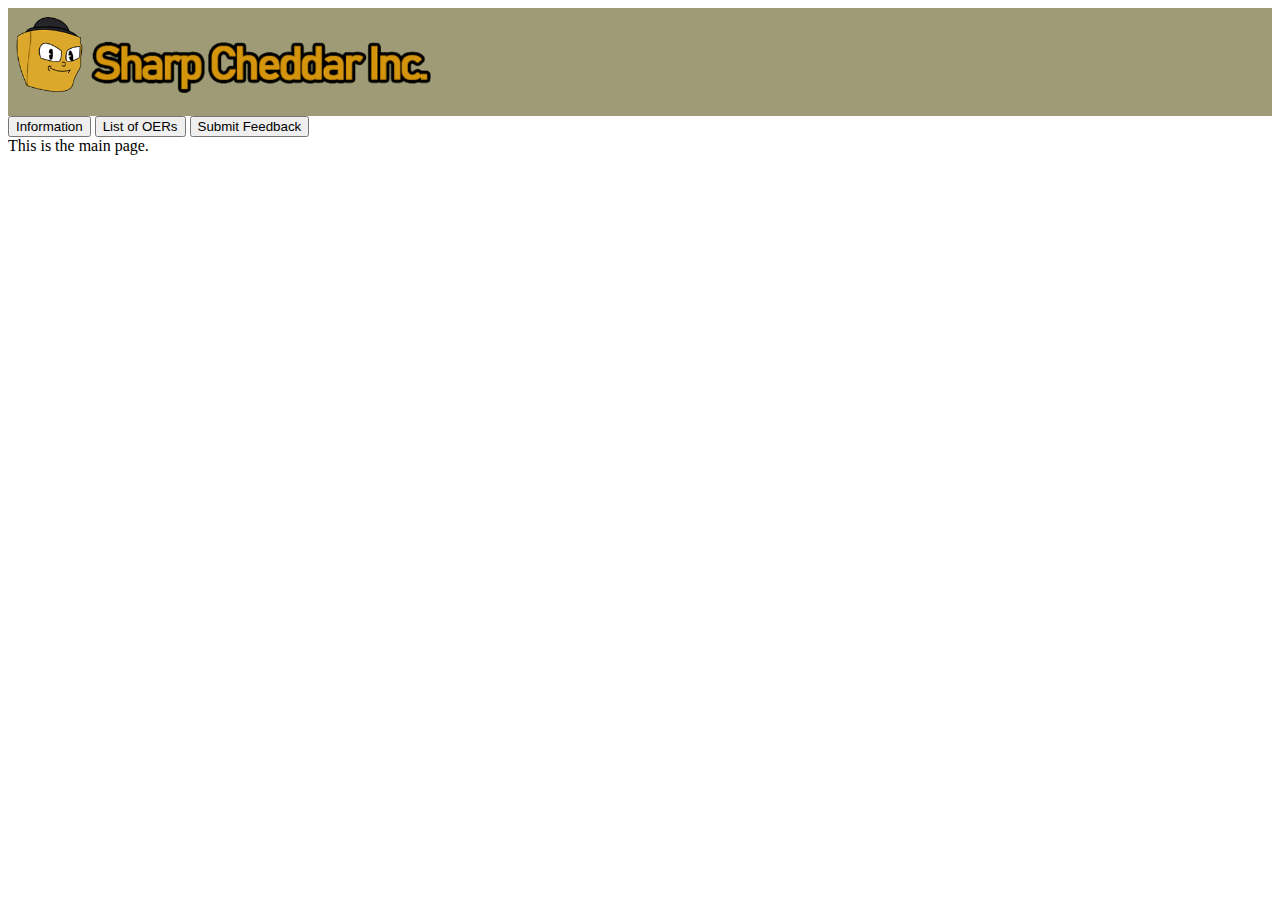
==== index.html @ 60635732 "update banner to fit on screen" ====
<!DOCTYPE html>
<!--
    Licensed to the Apache Software Foundation (ASF) under one
    or more contributor license agreements.  See the NOTICE file
    distributed with this work for additional information
    regarding copyright ownership.  The ASF licenses this file
    to you under the Apache License, Version 2.0 (the
    "License"); you may not use this file except in compliance
    with the License.  You may obtain a copy of the License at

    http://www.apache.org/licenses/LICENSE-2.0

    Unless required by applicable law or agreed to in writing,
    software distributed under the License is distributed on an
    "AS IS" BASIS, WITHOUT WARRANTIES OR CONDITIONS OF ANY
     KIND, either express or implied.  See the License for the
    specific language governing permissions and limitations
    under the License.
-->
<html>
    <head>
        <!--
        Customize this policy to fit your own app's needs. For more guidance, see:
            https://github.com/apache/cordova-plugin-whitelist/blob/master/README.md#content-security-policy
        Some notes:
            * gap: is required only on iOS (when using UIWebView) and is needed for JS->native communication
            * https://ssl.gstatic.com is required only on Android and is needed for TalkBack to function properly
            * Disables use of inline scripts in order to mitigate risk of XSS vulnerabilities. To change this:
                * Enable inline JS: add 'unsafe-inline' to default-src
        -->
        <meta http-equiv="Content-Security-Policy" content="default-src 'self' data: gap: https://ssl.gstatic.com 'unsafe-eval'; style-src 'self' 'unsafe-inline'; media-src *; img-src 'self' data: content:;">
        <meta name="format-detection" content="telephone=no">
        <meta name="msapplication-tap-highlight" content="no">
        <meta name="viewport" content="initial-scale=1, width=device-width, viewport-fit=cover">
        <link rel="stylesheet" type="text/css" href="css/index.css">
        <title>Hello World</title>
    </head>
    <body>
        <div class="heading">
			<img src="img\heading.png" height="100%"></img>
		</div>
		<a href="Info.html"><button>Information</button></a>
		<a href="List.html"><button>List of OERs</button></a>
		<a href="Feedback.html"><button>Submit Feedback</button></a>
		<br>
		This is the main page.
        <script type="text/javascript" src="js/index.js"></script>
    </body>
</html>
---- css/index.css ----
/*
 * Licensed to the Apache Software Foundation (ASF) under one
 * or more contributor license agreements.  See the NOTICE file
 * distributed with this work for additional information
 * regarding copyright ownership.  The ASF licenses this file
 * to you under the Apache License, Version 2.0 (the
 * "License"); you may not use this file except in compliance
 * with the License.  You may obtain a copy of the License at
 *
 * http://www.apache.org/licenses/LICENSE-2.0
 *
 * Unless required by applicable law or agreed to in writing,
 * software distributed under the License is distributed on an
 * "AS IS" BASIS, WITHOUT WARRANTIES OR CONDITIONS OF ANY
 * KIND, either express or implied.  See the License for the
 * specific language governing permissions and limitations
 * under the License.
 */
.heading {
	background-color: #9e9b76;
	height: 12vh;
	width: 100%
}
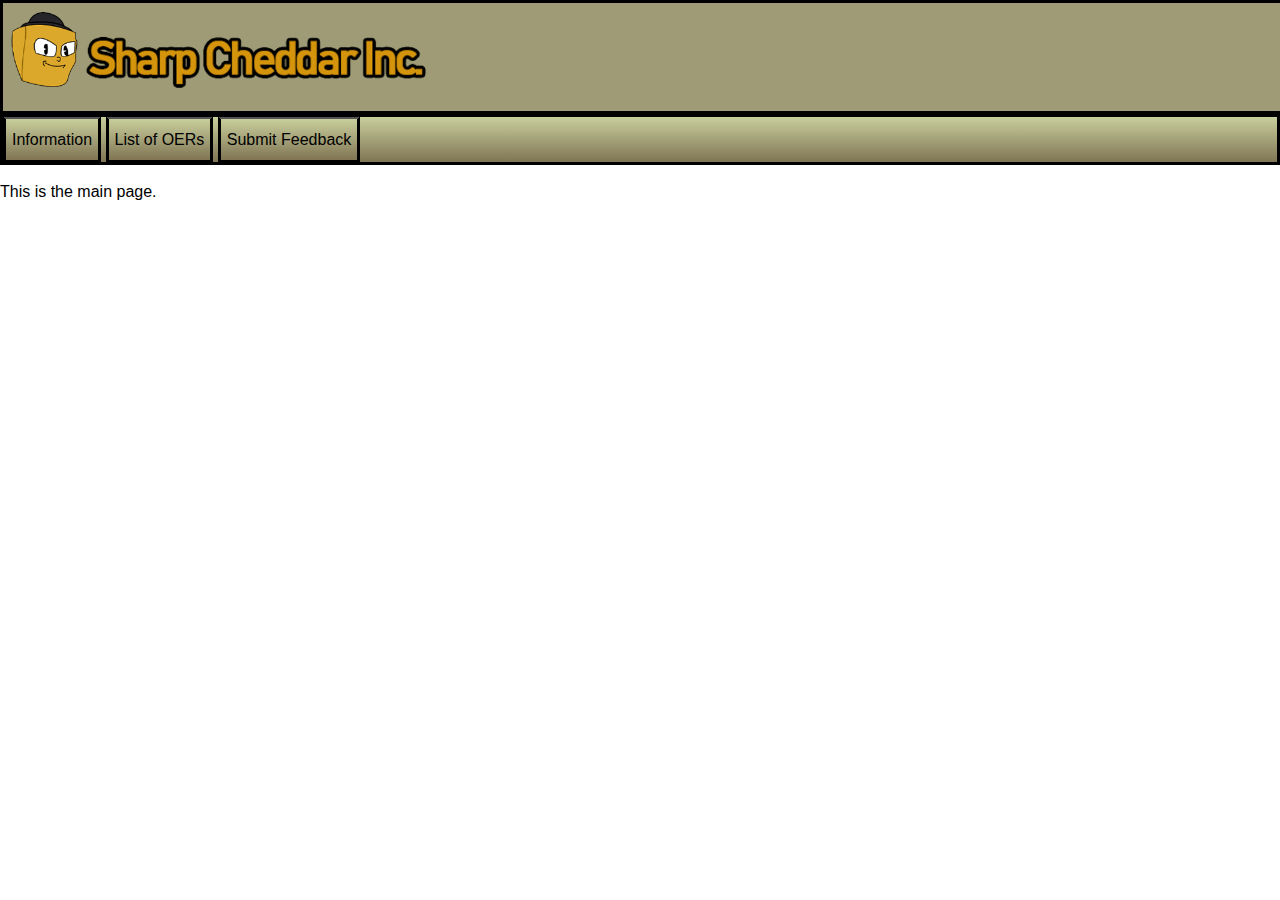
==== commit 906347e8: "added toolbar buttons" ====
--- a/index.html
+++ b/index.html
@@ -39,9 +39,11 @@
         <div class="heading">
 			<img src="img\heading.png" height="100%"></img>
 		</div>
-		<a href="Info.html"><button>Information</button></a>
-		<a href="List.html"><button>List of OERs</button></a>
-		<a href="Feedback.html"><button>Submit Feedback</button></a>
+		<div class="tabs">
+			<a href="Info.html"><button class="links">Information</button></a>
+			<a href="List.html"><button class="links">List of OERs</button></a>
+			<a href="Feedback.html"><button class="links">Submit Feedback</button></a>
+		</div>
 		<br>
 		This is the main page.
         <script type="text/javascript" src="js/index.js"></script>
--- a/css/index.css
+++ b/css/index.css
@@ -16,8 +16,31 @@
  * specific language governing permissions and limitations
  * under the License.
  */
+html, body {
+    margin: 0;
+    padding: 0;
+	font-family: arial;
+}
 .heading {
 	background-color: #9e9b76;
 	height: 12vh;
-	width: 100%
+	width: 100%;
+	border-style: solid;
 }
+.links {
+	margin: 0;
+	height: 100%;
+	font-size: 100%;
+	border-right: solid;
+	border-left: solid;
+	border-width: small;
+	border-color: black;
+	background-image: linear-gradient(to bottom, #c8ce9c, #807554);
+}
+.tabs {
+	height: 5vh;
+	margin: 0;
+	padding: 0;
+	border-style: solid;
+	background-image: linear-gradient(to bottom, #c8ce9c, #807554);
+}
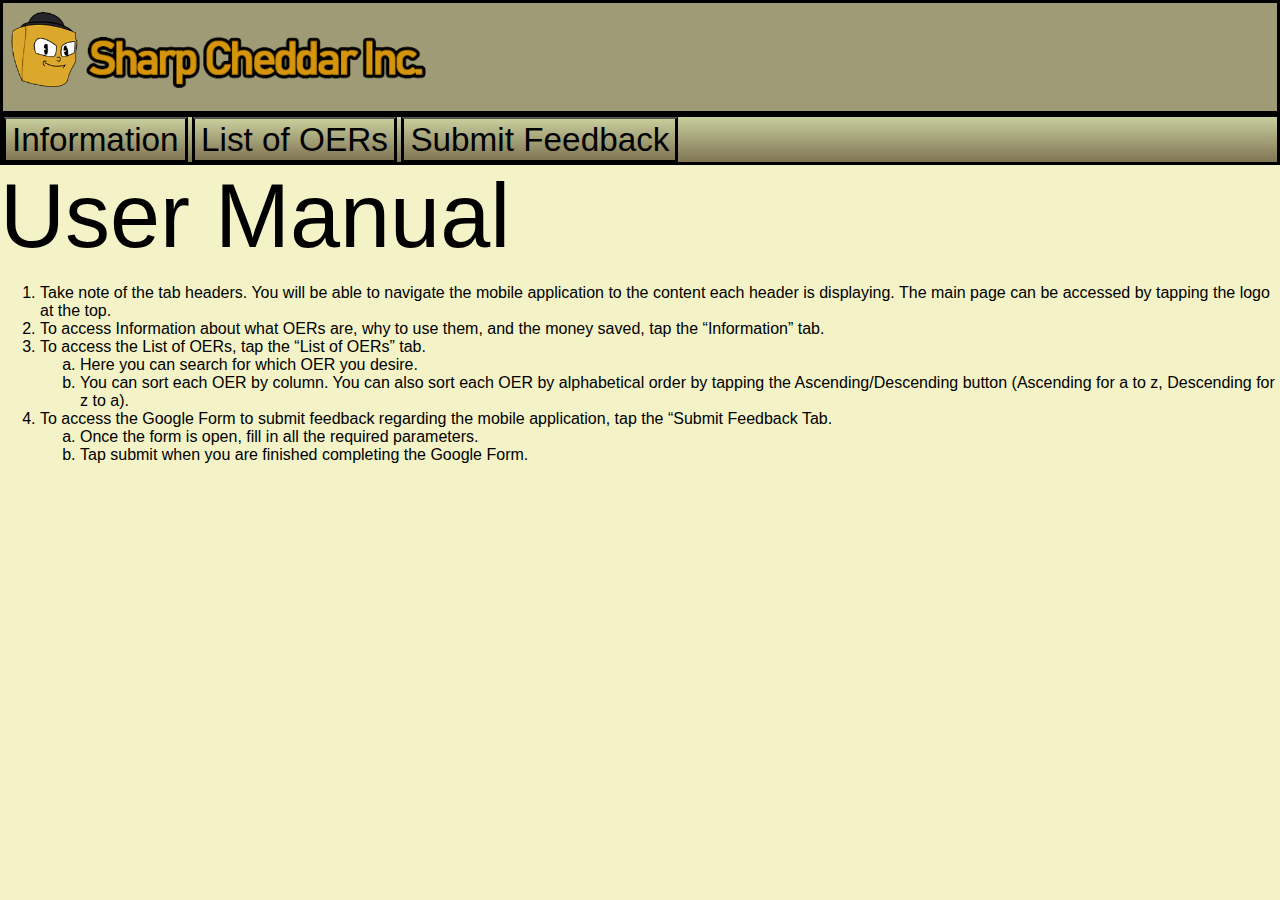
==== commit 9d2c9cef: "added user manual" ====
--- a/index.html
+++ b/index.html
@@ -37,15 +37,38 @@
     </head>
     <body>
         <div class="heading">
-			<img src="img\heading.png" height="100%"></img>
+			<a href="index.html">
+				<img src="img\heading.png" height="100%"></img>
+			</a>
 		</div>
 		<div class="tabs">
 			<a href="Info.html"><button class="links">Information</button></a>
 			<a href="List.html"><button class="links">List of OERs</button></a>
 			<a href="Feedback.html"><button class="links">Submit Feedback</button></a>
 		</div>
-		<br>
-		This is the main page.
+		<div class="section">
+			<div class ="sectionHeader">
+				User Manual
+			</div>
+			<div>
+				<ol>
+					<li>Take note of the tab headers. You will be able to navigate the mobile application to the content each header is displaying. The main page can be accessed by tapping the logo at the top.</li>
+					<li>To access Information about what OERs are, why to use them, and the money saved, tap the “Information” tab.</li>
+					<li>To access the List of OERs, tap the “List of OERs” tab. 
+						<ol type="a">
+							<li>Here you can search for which OER you desire.</li>
+							<li>You can sort each OER by column. You can also sort each OER by alphabetical order by tapping the Ascending/Descending button (Ascending for a to z, Descending for z to a).</li>
+						</ol>
+					</li>
+					<li>To access the Google Form to submit feedback regarding the mobile application, tap the “Submit Feedback Tab.
+						<ol type="a">
+							<li>Once the form is open, fill in all the required parameters.</li>
+							<li>Tap submit when you are finished completing the Google Form.</li>
+						</ol>
+					</li>
+
+			</div>
+		</div>
         <script type="text/javascript" src="js/index.js"></script>
     </body>
 </html>
--- a/css/index.css
+++ b/css/index.css
@@ -20,22 +20,23 @@
     margin: 0;
     padding: 0;
 	font-family: arial;
+	background-color: #f3f3c7;
 }
 .heading {
 	background-color: #9e9b76;
 	height: 12vh;
-	width: 100%;
 	border-style: solid;
 }
 .links {
-	margin: 0;
-	height: 100%;
-	font-size: 100%;
+	color: black;
+	font-size: 3.7vmin;
 	border-right: solid;
 	border-left: solid;
 	border-width: small;
 	border-color: black;
 	background-image: linear-gradient(to bottom, #c8ce9c, #807554);
+	height: 100%;
+	max-width: 40%;
 }
 .tabs {
 	height: 5vh;
@@ -44,3 +45,51 @@
 	border-style: solid;
 	background-image: linear-gradient(to bottom, #c8ce9c, #807554);
 }
+table { 
+	border-top: solid; 
+	border-bottom: solid;
+	border-collapse: collapse; 
+	width: 100%;
+	height: 100%;
+}
+table td { 
+	border-left:solid; 
+}
+table td:first-child { 
+	border-left: none; 
+}
+table tr{
+	border-top: solid;
+}
+table tr:first-child{
+	border-top: none;
+}
+.searchBox {
+	border: solid;
+	width: 75vw;
+	height: 75vh;
+	margin: auto;
+	margin-top: 2vh;
+	overflow-y: scroll;
+	overflow-x: hidden;
+	background-color: white;
+}
+.searchBar{
+	display: flex;
+	align-items: right;
+	width: 100%;
+}
+.sectionHeader {
+	font-size: 10vmin;
+}
+.sectionText {
+	text-indent: 5%
+}
+.infoText {
+	margin: 2vw;
+}
+.form {
+	display: flex;
+	width: 100vw;
+	height: 81vh;
+}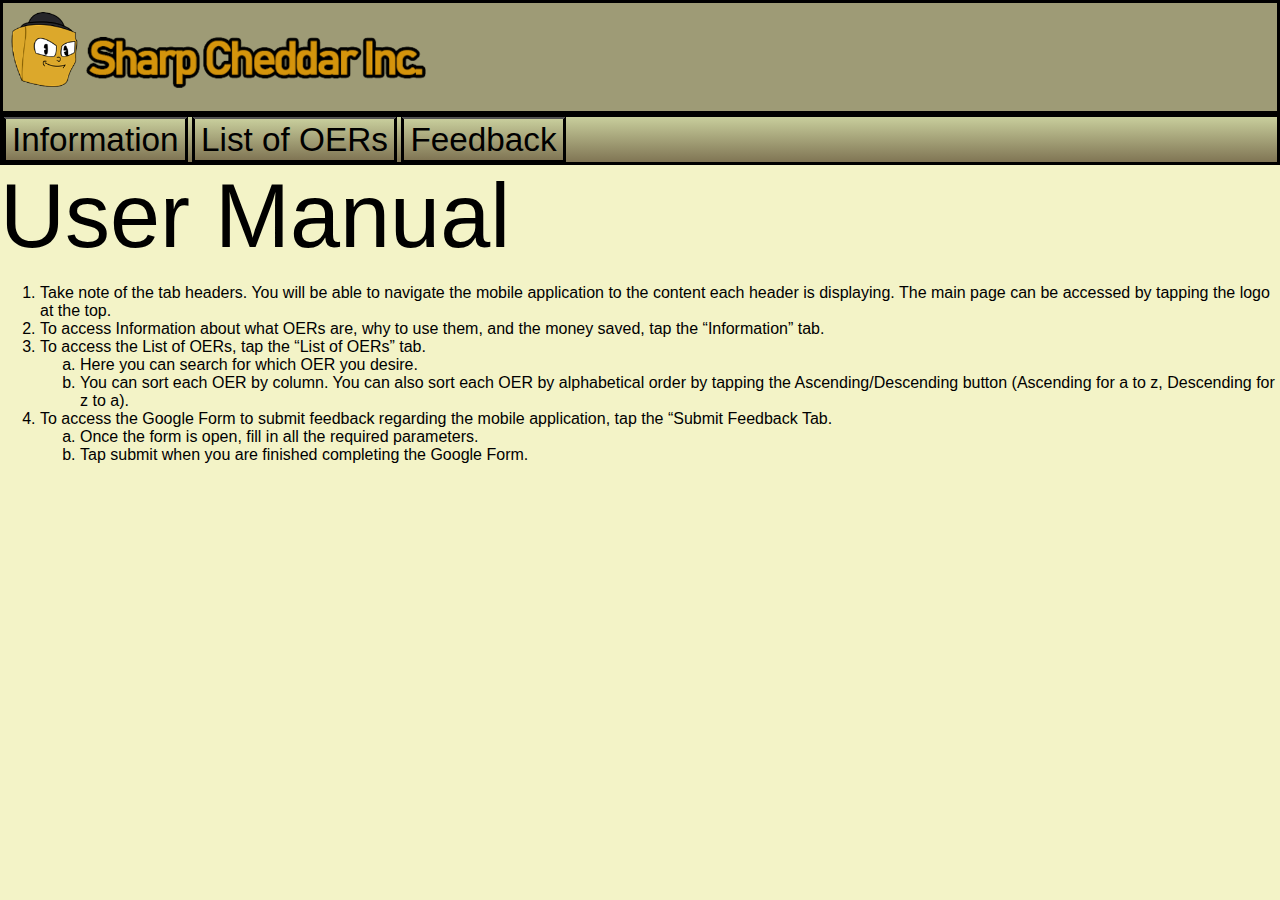
==== commit ddef6ecd: "change from "Submit Feedback" to "Feedback"" ====
--- a/index.html
+++ b/index.html
@@ -44,7 +44,7 @@
 		<div class="tabs">
 			<a href="Info.html"><button class="links">Information</button></a>
 			<a href="List.html"><button class="links">List of OERs</button></a>
-			<a href="Feedback.html"><button class="links">Submit Feedback</button></a>
+			<a href="Feedback.html"><button class="links">Feedback</button></a>
 		</div>
 		<div class="section">
 			<div class ="sectionHeader">
--- a/css/index.css
+++ b/css/index.css
@@ -34,7 +34,7 @@
 	border-left: solid;
 	border-width: small;
 	border-color: black;
-	background-image: linear-gradient(to bottom, #c8ce9c, #807554);
+	background: linear-gradient(to bottom, #c8ce9c, #807554);
 	height: 100%;
 	max-width: 40%;
 }
@@ -43,7 +43,7 @@
 	margin: 0;
 	padding: 0;
 	border-style: solid;
-	background-image: linear-gradient(to bottom, #c8ce9c, #807554);
+	background: linear-gradient(to bottom, #c8ce9c, #807554);
 }
 table { 
 	border-top: solid; 
@@ -92,4 +92,21 @@
 	display: flex;
 	width: 100vw;
 	height: 81vh;
+}
+.current {
+	color: black;
+	font-size: 3.7vmin;
+	border-right: solid;
+	border-left: solid;
+	border-width: small;
+	border-color: black;
+	height: 100%;
+	max-width: 40%;
+	background: linear-gradient(to bottom, #cfc05f, #c19e24);
+}
+.g-recaptcha {
+	display: flex;
+	align-items: center;
+	justify-content: space-around;
+	margin-top: 2vh;
 }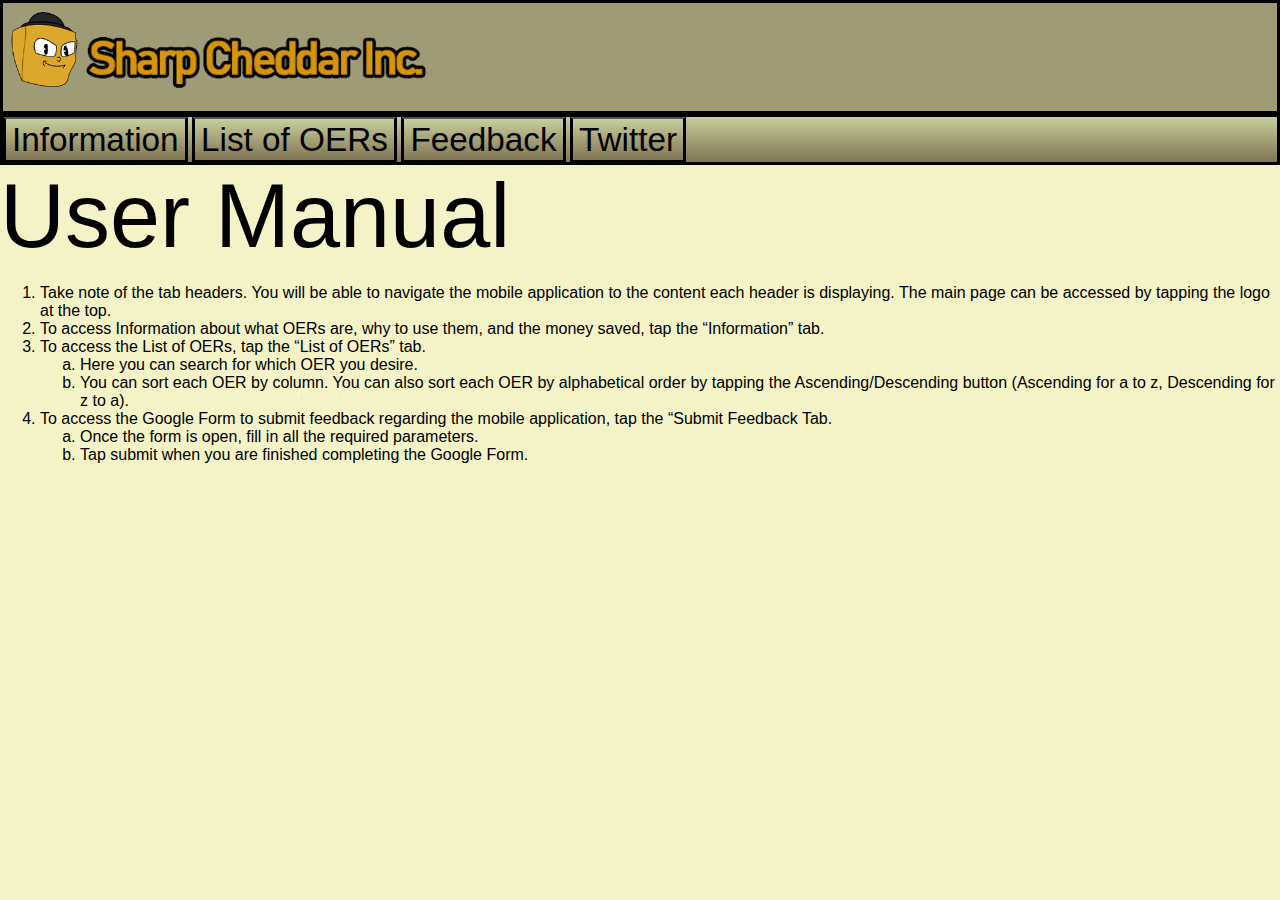
==== commit 2ecc7e00: "added "Twitter" page" ====
--- a/index.html
+++ b/index.html
@@ -45,6 +45,7 @@
 			<a href="Info.html"><button class="links">Information</button></a>
 			<a href="List.html"><button class="links">List of OERs</button></a>
 			<a href="Feedback.html"><button class="links">Feedback</button></a>
+			<a href="Twitter.html"><button class="links">Twitter</button></a>
 		</div>
 		<div class="section">
 			<div class ="sectionHeader">
--- a/css/index.css
+++ b/css/index.css
@@ -109,4 +109,9 @@
 	align-items: center;
 	justify-content: space-around;
 	margin-top: 2vh;
+}
+.twitter-timeline {
+	width: 100vw;
+	height: 81vh;
+	display: flex;
 }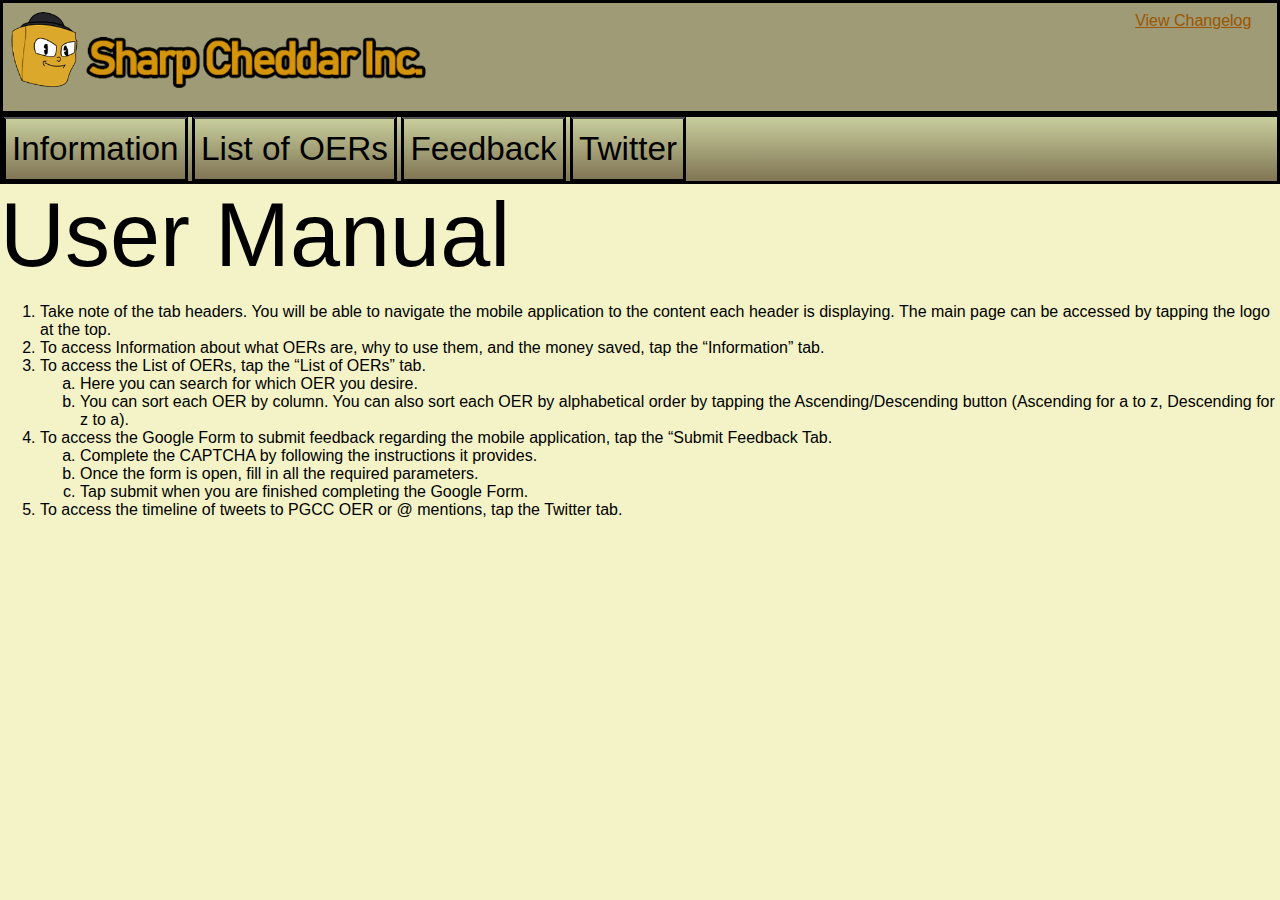
==== commit beb76edf: "0.7.4 - View Changelog in top right corner" ====
--- a/index.html
+++ b/index.html
@@ -40,6 +40,11 @@
 			<a href="index.html">
 				<img src="img\heading.png" height="100%"></img>
 			</a>
+			<a href="changelog.html">
+				<div class="version">
+					<span id="version">View Changelog</span>
+				</div>
+			</a>
 		</div>
 		<div class="tabs">
 			<a href="Info.html"><button class="links">Information</button></a>
@@ -63,13 +68,17 @@
 					</li>
 					<li>To access the Google Form to submit feedback regarding the mobile application, tap the “Submit Feedback Tab.
 						<ol type="a">
+							<li>Complete the CAPTCHA by following the instructions it provides.</li>
 							<li>Once the form is open, fill in all the required parameters.</li>
 							<li>Tap submit when you are finished completing the Google Form.</li>
 						</ol>
 					</li>
+					<li>To access the timeline of tweets to PGCC OER or @ mentions, tap the Twitter tab.</li>
 
 			</div>
 		</div>
-        <script type="text/javascript" src="js/index.js"></script>
+		<script src="https://ajax.googleapis.com/ajax/libs/jquery/3.4.1/jquery.min.js"></script>
+		<script src="cordova.js"></script>
+        <script type="text/javascript" src="js/version.js"></script>
     </body>
 </html>
--- a/css/index.css
+++ b/css/index.css
@@ -26,6 +26,7 @@
 	background-color: #9e9b76;
 	height: 12vh;
 	border-style: solid;
+	position: relative;
 }
 .links {
 	color: black;
@@ -36,14 +37,17 @@
 	border-color: black;
 	background: linear-gradient(to bottom, #c8ce9c, #807554);
 	height: 100%;
-	max-width: 40%;
 }
 .tabs {
-	height: 5vh;
+	height: 5vmax;
+	width: auto;
 	margin: 0;
 	padding: 0;
 	border-style: solid;
 	background: linear-gradient(to bottom, #c8ce9c, #807554);
+	overflow-x: scroll;
+	white-space: nowrap;
+	overflow-y: hidden;
 }
 table { 
 	border-top: solid; 
@@ -114,4 +118,20 @@
 	width: 100vw;
 	height: 81vh;
 	display: flex;
+}
+.version
+{
+     top: 0;
+     right: 0;
+	 margin-right: 2vw;
+	 margin-top: 1vh;
+	 float: right;
+	 position: absolute;
+	 color: #9c5500;
+	 text-decoration: underline;
+}
+.doc {
+	width: 100vw;
+	height: 83vh;
+	overflow: hidden;
 }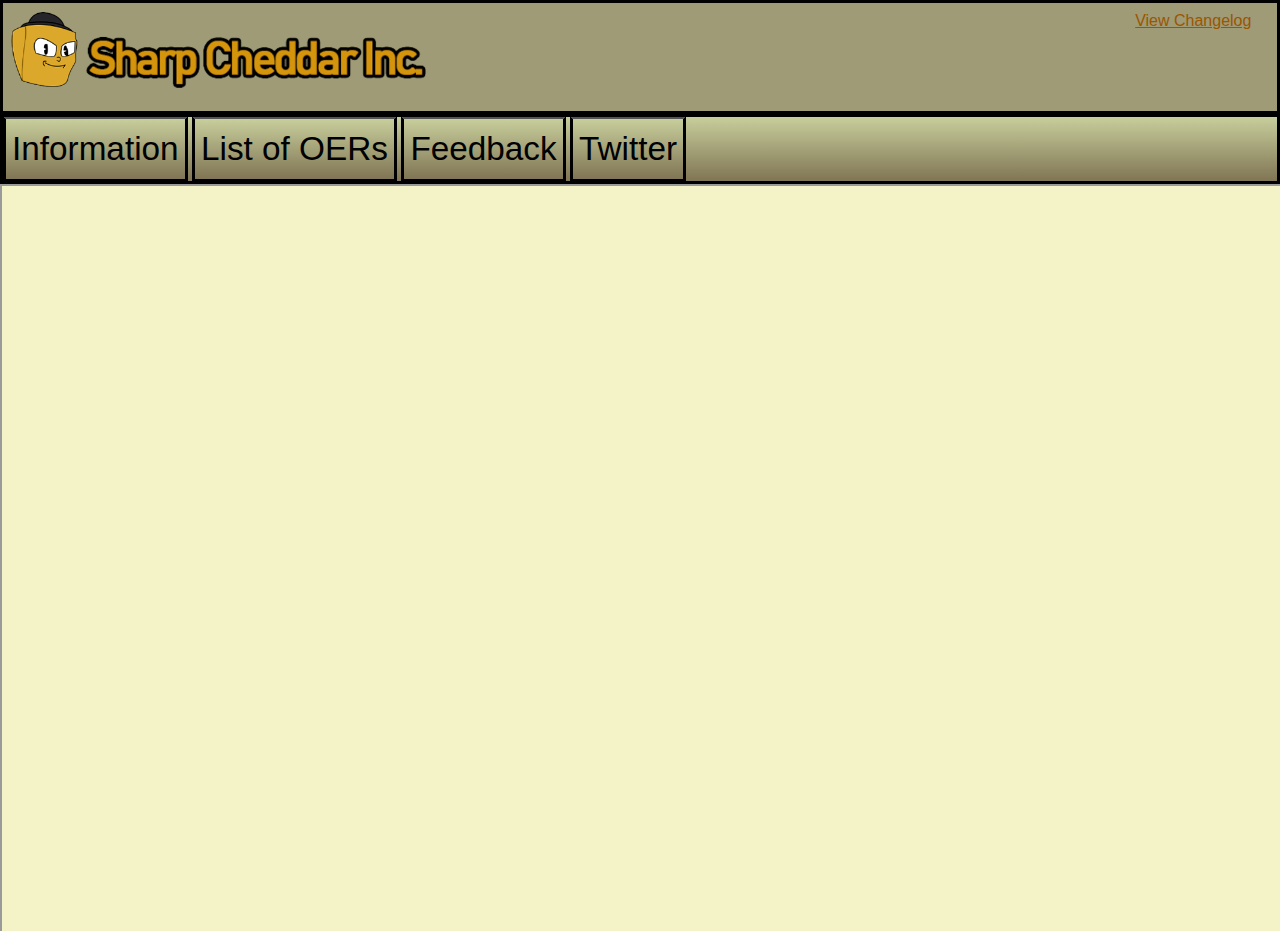
==== commit d5ca31f3: "Version 0.7.6" ====
--- a/index.html
+++ b/index.html
@@ -28,7 +28,6 @@
             * Disables use of inline scripts in order to mitigate risk of XSS vulnerabilities. To change this:
                 * Enable inline JS: add 'unsafe-inline' to default-src
         -->
-        <meta http-equiv="Content-Security-Policy" content="default-src 'self' data: gap: https://ssl.gstatic.com 'unsafe-eval'; style-src 'self' 'unsafe-inline'; media-src *; img-src 'self' data: content:;">
         <meta name="format-detection" content="telephone=no">
         <meta name="msapplication-tap-highlight" content="no">
         <meta name="viewport" content="initial-scale=1, width=device-width, viewport-fit=cover">
@@ -52,31 +51,9 @@
 			<a href="Feedback.html"><button class="links">Feedback</button></a>
 			<a href="Twitter.html"><button class="links">Twitter</button></a>
 		</div>
-		<div class="section">
-			<div class ="sectionHeader">
-				User Manual
+			<div class="doc">
+				<iframe src="https://docs.google.com/document/d/e/2PACX-1vQmEHhKMru2TRPtkd3xOMZHF3kn2qOz01YfCsUqN-0LR5do_q1IdAYf_qKr8u4pZKCvtO_bzggTUqQ8/pub?embedded=true" width="100%" height="100%"></iframe>
 			</div>
-			<div>
-				<ol>
-					<li>Take note of the tab headers. You will be able to navigate the mobile application to the content each header is displaying. The main page can be accessed by tapping the logo at the top.</li>
-					<li>To access Information about what OERs are, why to use them, and the money saved, tap the “Information” tab.</li>
-					<li>To access the List of OERs, tap the “List of OERs” tab. 
-						<ol type="a">
-							<li>Here you can search for which OER you desire.</li>
-							<li>You can sort each OER by column. You can also sort each OER by alphabetical order by tapping the Ascending/Descending button (Ascending for a to z, Descending for z to a).</li>
-						</ol>
-					</li>
-					<li>To access the Google Form to submit feedback regarding the mobile application, tap the “Submit Feedback Tab.
-						<ol type="a">
-							<li>Complete the CAPTCHA by following the instructions it provides.</li>
-							<li>Once the form is open, fill in all the required parameters.</li>
-							<li>Tap submit when you are finished completing the Google Form.</li>
-						</ol>
-					</li>
-					<li>To access the timeline of tweets to PGCC OER or @ mentions, tap the Twitter tab.</li>
-
-			</div>
-		</div>
 		<script src="https://ajax.googleapis.com/ajax/libs/jquery/3.4.1/jquery.min.js"></script>
 		<script src="cordova.js"></script>
         <script type="text/javascript" src="js/version.js"></script>
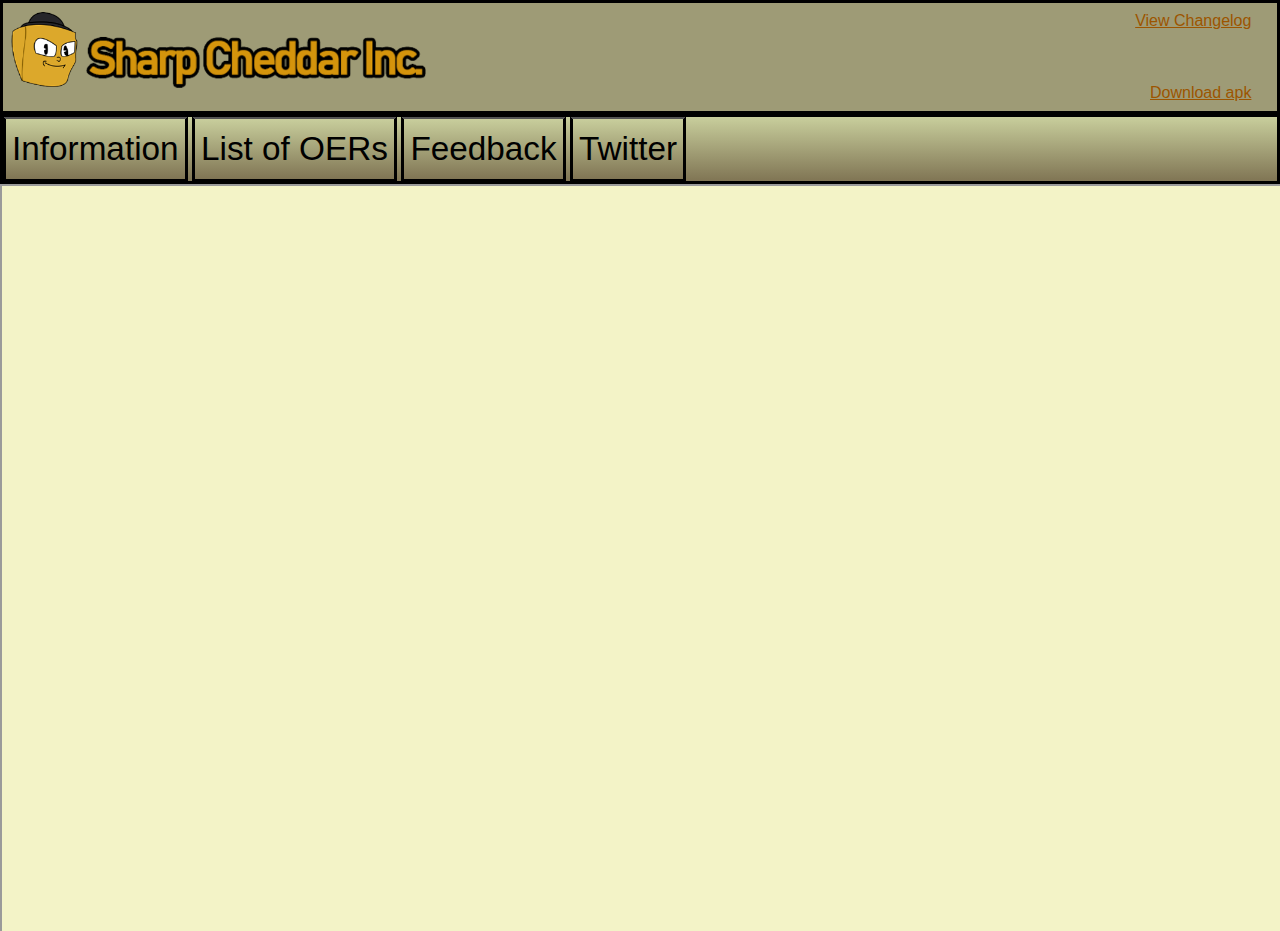
==== commit 900bdc47: "v0.7.8" ====
--- a/index.html
+++ b/index.html
@@ -44,6 +44,11 @@
 					<span id="version">View Changelog</span>
 				</div>
 			</a>
+			<a href="https://drive.google.com/open?id=1UTNlQCtAd6H45hOiFy-rMzWkMh5q6PEt">
+				<div class="version2">
+					Download apk
+				</div>
+			</a> 
 		</div>
 		<div class="tabs">
 			<a href="Info.html"><button class="links">Information</button></a>
--- a/css/index.css
+++ b/css/index.css
@@ -21,12 +21,14 @@
     padding: 0;
 	font-family: arial;
 	background-color: #f3f3c7;
+	overflow: hidden;
 }
 .heading {
 	background-color: #9e9b76;
 	height: 12vh;
 	border-style: solid;
-	position: relative;
+	display: flex;
+	position: sticky;
 }
 .links {
 	color: black;
@@ -55,33 +57,54 @@
 	border-collapse: collapse; 
 	width: 100%;
 	height: 100%;
+
+}
+thead {
+	background: white;
+	top: 7vh;
+	position: sticky;
+	border-bottom: solid;
+}
+th {
+	position: sticky;
+	top: 7vh;
+	background: white;
+	border: solid;
 }
 table td { 
 	border-left:solid; 
 }
 table td:first-child { 
-	border-left: none; 
+	border-left: none;
+	border-top: solid;
 }
 table tr{
 	border-top: solid;
 }
 table tr:first-child{
-	border-top: none;
+	border-top: solid;
 }
 .searchBox {
 	border: solid;
-	width: 75vw;
-	height: 75vh;
+	width: 96vw;
+	height: 80vh;
 	margin: auto;
 	margin-top: 2vh;
-	overflow-y: scroll;
-	overflow-x: hidden;
+	overflow: scroll;
 	background-color: white;
+	position: relative;
 }
 .searchBar{
-	display: flex;
 	align-items: right;
 	width: 100%;
+}
+.searchOptions {
+	position: sticky;
+	top: 0;
+	background-color: white;
+	width: 100%;
+	left: 0;
+	height: 7vh;
 }
 .sectionHeader {
 	font-size: 10vmin;
@@ -130,6 +153,17 @@
 	 color: #9c5500;
 	 text-decoration: underline;
 }
+.version2
+{
+     bottom: 0;
+     right: 0;
+	 margin-right: 2vw;
+	 margin-bottom: 1vh;
+	 float: right;
+	 position: absolute;
+	 color: #9c5500;
+	 text-decoration: underline;
+}
 .doc {
 	width: 100vw;
 	height: 83vh;
